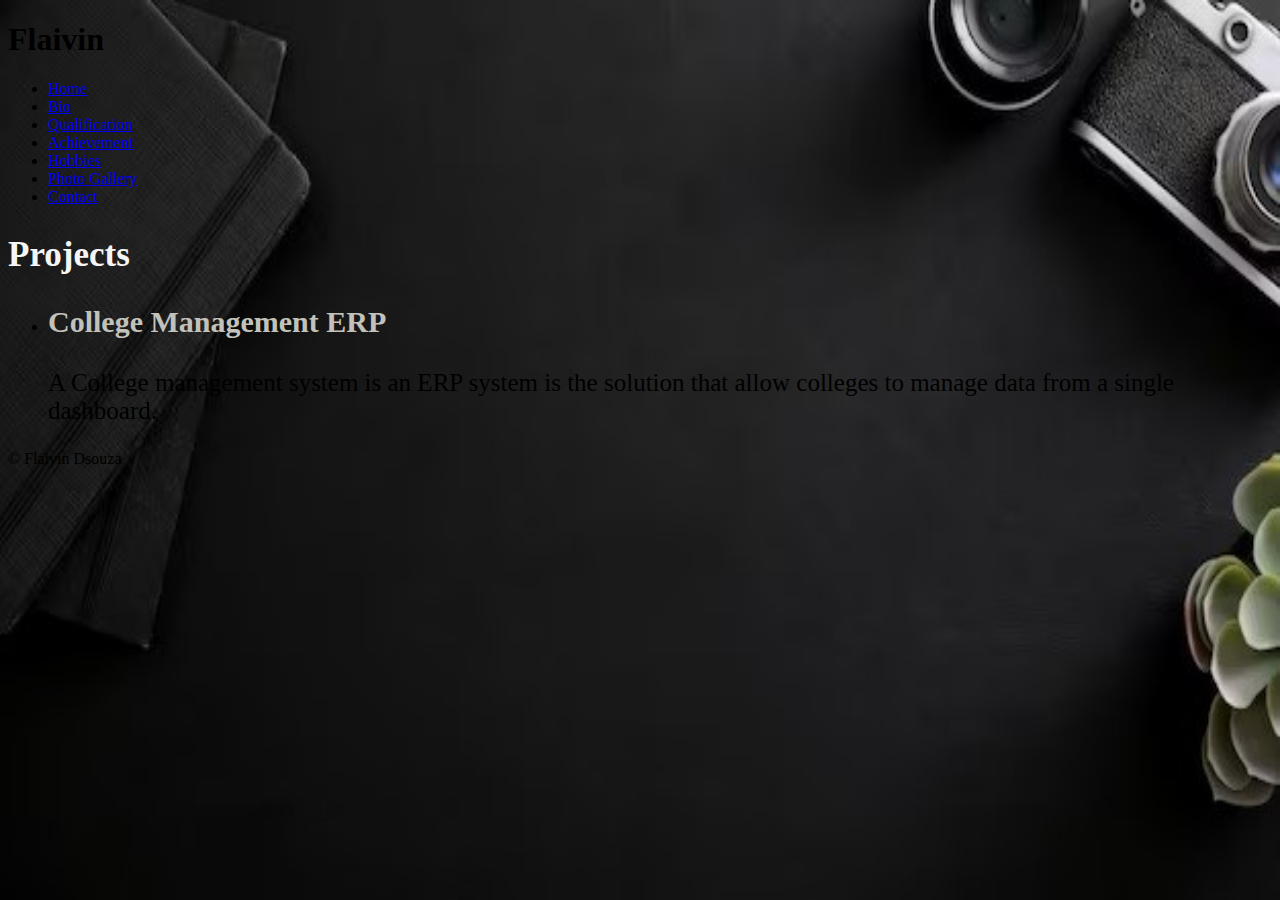
==== achievement.html @ 7c4726d5 "added achievement.html" ====
<!DOCTYPE html>
<html>
<head>
  <title>My Personal Website - Achievement</title>
  <link rel="stylesheet" type="text/css" href="style1.css">
</head>
<body>
  <style>
    body {
  background-image: url('bg22.jpg');
  background-repeat: no-repeat;
  background-attachment: fixed; 
  background-size: 100% 100%;
}
  </style>
  <header>
    <h1>Flaivin</h1>
    <nav>
      <ul>
        <li><a href="index.html">Home</a></li>
        <li><a href="bio.html">Bio</a></li>
        <li><a href="qualification.html">Qualification</a></li>
        <li><a href="achievement.html">Achievement</a></li>
        <li><a href="hobbies.html">Hobbies</a></li>
        <li><a href="gallery.html">Photo Gallery</a></li>
        <li><a href="contact.html">Contact</a></li>
      </ul>
    </nav>
  </header>
  
  <section class="content">
    <h2 style="color: whitesmoke; font-size: 35px;">Projects</h2>
    <ul class="achievement-list">
      <li>
        <h3 style="font-size: 30px; color: #c2c2ba;">College Management ERP</h3>
        <p style="font-size: 25px;">A College management system is an ERP system is the solution that allow colleges to manage data from a single dashboard.</p>
      </li>
    </ul>
  </section>
  
  <footer>
    &copy; Flaivin Dsouza
  </footer>
</body>
</html>
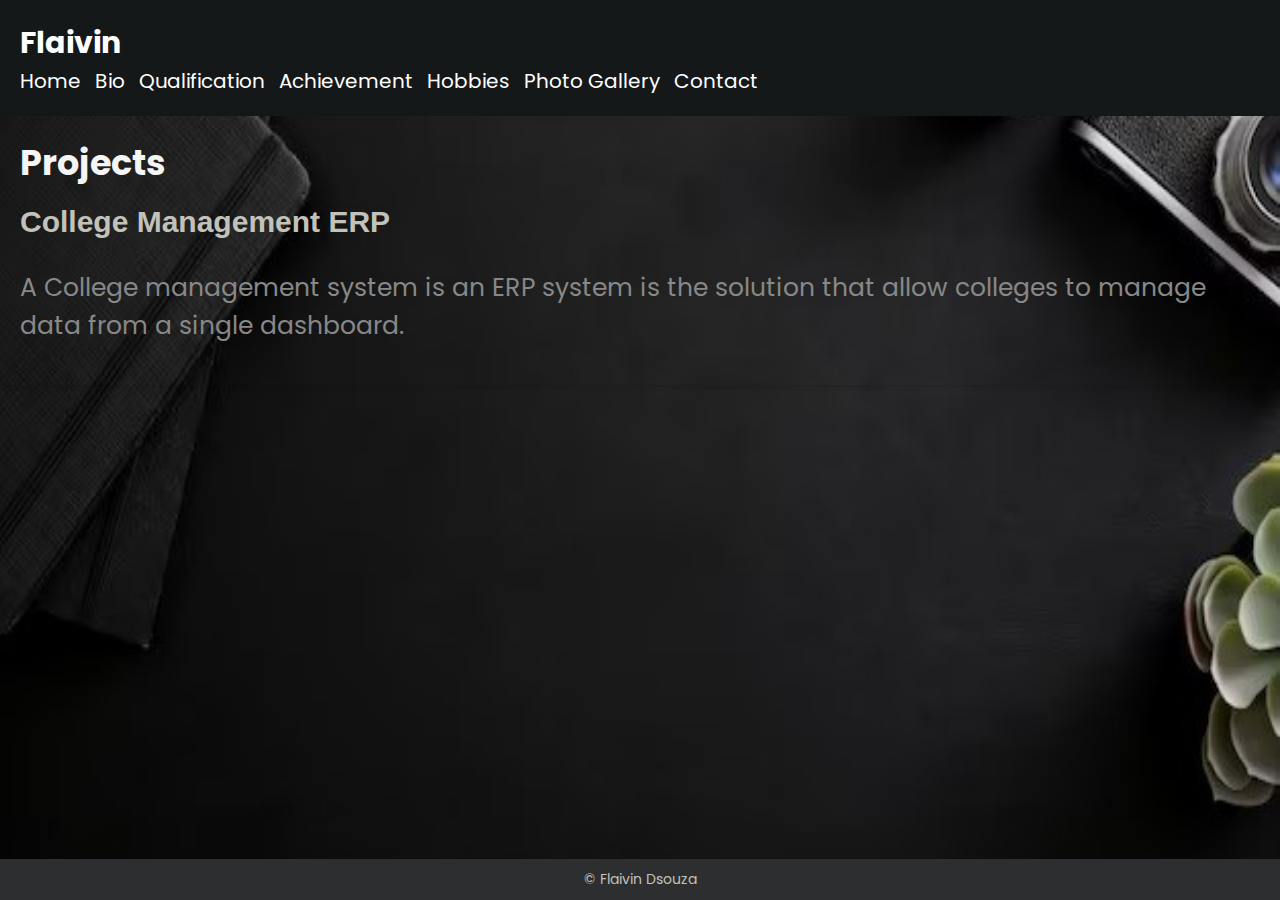
==== commit bc22caac: "Update achievement.html" ====
--- a/achievement.html
+++ b/achievement.html
@@ -3,6 +3,7 @@
 <head>
   <title>My Personal Website - Achievement</title>
   <link rel="stylesheet" type="text/css" href="style1.css">
+  <link rel="icon" href="icon1.jpg" type="image/icon type">
 </head>
 <body>
   <style>
--- a/style1.css
+++ b/style1.css
@@ -0,0 +1,387 @@
+/* @import url('https://fonts.googleapis.com/css2?family=Belanosima&family=Cinzel&family=Signika:wght@500&display=swap'); */
+@import url('https://fonts.googleapis.com/css?family=Poppins:400,500,600,700&display=swap');
+* {
+  box-sizing: border-box;
+}
+
+/* Body Styles */
+body {
+  /* font-family:Arial, Helvetica, sans-serif; */
+  font-family: 'Poppins', sans-serif;  
+  margin: 0;
+    padding: 0;
+    background-color: #000000;
+  }
+  /* Header Styles */
+  header {
+    background-color: #151819;
+    padding: 20px;
+    color: #fff;
+  }
+  
+  .ind {
+    text-align: center;
+  }
+  h3 {
+    color: whitesmoke;
+    font-size: 50px;
+    font-family:'Franklin Gothic Medium', 'Arial Narrow', Arial, sans-serif ;
+  }
+  h1 {
+    margin: 0;
+    font-size: 30px;
+    color: white;
+  }
+  
+  h2 {
+    margin: 0;
+    font-size: 28px;
+    color: #c2c2ba;
+  }
+  nav ul {
+    list-style-type: none;
+    margin: 0;
+    padding: 0;
+  }
+  
+  nav ul li {
+    display: inline;
+    margin-right: 10px;
+  }
+  
+  nav ul li a {
+    text-decoration: none;
+    color: #fff;
+    font-size: 20px;
+    transition: background-color 0.4s ease-in-out; 
+  }
+
+  nav ul li a:hover {
+    background-color: #ddd;
+    color : #2d2e30;
+  
+
+  }
+  /* Section Styles */
+  section {
+    padding: 20px;
+    /* background-color: black; */
+    margin-bottom: 20px;
+    border-radius: 5px;
+    box-shadow: 0 2px 4px rgba(0, 0, 0, 0.1);
+    position: relative;
+    bottom: 0;
+    left: 0;
+    width:100vw;
+    z-index:2;
+  }
+  
+  /* h2 {
+    margin-top: 0;
+    font-size: 24px;
+    color: #c2c2ba;
+  } */
+  
+  p {
+    color: #c2c2ba;
+  }
+  /* Counter Styles */
+  /* .counter {
+    background-color: #2d2e30;
+    border: 1px solid #c5d7f4;
+  } */
+  
+  /* Server Time Styles */
+  /* .server-time {
+    background-color: #2d2e30;
+    border: 1px solid #ccc;
+  } */
+  
+
+  /* Counter and Server Time Section Styles */
+/* .counter-server-time {
+  display: flex;
+  justify-content: space-between;
+  align-items: flex-start;
+}
+
+.counter, .server-time {
+  flex-basis:46%;
+  padding: 20px;
+  background-color: #2d2e30;
+  margin-bottom: 20px;
+  border-radius: 5px;
+  box-shadow: 0 2px 4px rgba(0, 0, 0, 0.1);
+}
+
+.counter h2, .server-time h2 {
+  margin-top: 0;
+  font-size: 24px;
+  color: #c2c2ba;
+}
+
+.counter p, .server-time p {
+  color: #c2c2ba;
+} */
+
+  /* Footer Styles */
+  footer {
+    background-color: #2d2e30;
+    padding: 10px;
+    text-align: center;
+    color: #c2c2ba;
+    font-size: 14px;
+    position: absolute;
+    bottom: 0;
+    left: 0;
+    width:100%;
+    z-index:1;
+  }
+  
+  footer a {
+    color: #fff;
+    text-decoration: none;
+  }
+  
+  footer a:hover {
+    text-decoration: underline;
+  }
+  
+  .bio-info {
+    display: flex;
+    align-items: center;
+  }
+  
+  .bio-info img {
+    width: 200px;
+    height: auto;
+    border-radius: 50%;
+    margin-right: 20px;
+  }
+  
+  .bio-text h3 {
+    margin-top: 0;
+    font-size: 22px;
+    color: #555;
+  }
+
+
+
+  .qualification-list {
+    list-style: none;
+    padding: 0;
+  }
+  
+  .qualification-list li {
+    margin-bottom: 20px;
+  }
+  
+  .qualification-list h3 {
+    margin-top: 0;
+    font-size: 20px;
+    color: #555;
+  }
+  
+  .qualification-list p {
+    margin: 0;
+    color: #888;
+  }
+
+  .contact-form label {
+    display: block;
+    margin-bottom: 5px;
+    color: #c2c2ba;
+  }
+  
+  .contact-form input,
+  .contact-form textarea {
+    width: 100%;
+    padding: 15px;
+    border-radius: 5px;
+    border: 1px solid #ccc;
+    margin-bottom: 15px;
+    background-color: #c2c2ba;
+  }
+  
+  .contact-form textarea {
+    height: 150px;
+    
+}
+  
+  .contact-form input[type="submit"] {
+    background-color: #333;
+    color: #fff;
+    border: none;
+    cursor: pointer;
+    padding: 10px 20px;
+    font-size: 16px;
+  }
+  
+  .contact-form input[type="submit"]:hover {
+    background-color: #555;
+  }
+
+  .photo-grid {
+    display: grid;
+    grid-template-columns: repeat(3, 1fr);
+    grid-gap: 20px;
+  }
+  
+  .photo-item img {
+    width: 100%;
+    height: auto;
+    border-radius: 5px;
+  }
+
+
+  
+.hobbies-list {
+    list-style: none;
+    padding: 0;
+  }
+  
+  .hobbies-list li {
+    margin-bottom: 20px;
+  }
+  
+  .hobbies-list h3 {
+    margin-top: 0;
+    font-size: 20px;
+    color: #555;
+  }
+  
+  .hobbies-list p {
+    margin: 0;
+    color: #888;
+  }
+
+  
+
+  .achievement-list {
+    list-style: none;
+    padding: 0;
+  }
+  
+  .achievement-list li {
+    margin-bottom: 20px;
+  }
+  
+  .achievement-list h3 {
+    margin-top: 0;
+    font-size: 20px;
+    color: #555;
+  }
+  
+  .achievement-list p {
+    margin: 0;
+    color: #888;
+  }
+
+
+
+  .social-icons {
+    margin-top: 10px;
+  }
+  
+  .social-icon {
+    display: inline-block;
+    margin-right: 10px;
+    color: #c2c2ba;
+    font-size: 18px;
+  }
+  
+  .social-icon i {
+    transition: color 0.3s;
+  }
+  
+  .social-icon:hover i {
+    color: #fff;
+  }
+  
+  
+  /* @import url('https://fonts.googleapis.com/css?family=Poppins:400,500,600,700&display=swap'); */
+/* *{
+  margin: 0;
+  padding: 0;
+  box-sizing: border-box;
+  font-family: 'Poppins', sans-serif;
+} */
+/* html,body{ */
+  /* display: grid; */
+  /* height: 100%; */
+  /* width: 100%; */
+  /* place-items: center; */
+  /* background: linear-gradient(315deg, #ffffff 0%, #d7e1ec 74%); */
+/* } */
+/* .wrapper .button{
+  
+  display: inline-block;
+  height: 60px;
+  width: 60px;
+  float: left;
+  margin: 0 5px;
+  overflow: hidden;
+  background: #fff;
+  border-radius: 50px;
+  cursor: pointer;
+  box-shadow: 0px 10px 10px rgba(0,0,0,0.1);
+  transition: all 0.3s ease-out;
+}
+.wrapper .button:hover{
+  width: 200px;
+}
+.wrapper .button .icon{
+  display: inline-block;
+  height: 60px;
+  width: 60px;
+  text-align: center;
+  border-radius: 50px;
+  box-sizing: border-box;
+  line-height: 60px;
+  transition: all 0.3s ease-out;
+}
+.wrapper .button:nth-child(1):hover .icon{
+  background: #4267B2;
+}
+.wrapper .button:nth-child(2):hover .icon{
+  background: #1DA1F2;
+}
+.wrapper .button:nth-child(3):hover .icon{
+  background: #E1306C;
+}
+.wrapper .button:nth-child(4):hover .icon{
+  background: #333;
+}
+.wrapper .button:nth-child(5):hover .icon{
+  background: #ff0000;
+}
+.wrapper .button .icon i{
+  font-size: 25px;
+  line-height: 60px;
+  transition: all 0.3s ease-out;
+}
+.wrapper .button:hover .icon i{
+  color: #fff;
+}
+.wrapper .button span{
+  font-size: 20px;
+  font-weight: 500;
+  line-height: 60px;
+  margin-left: 10px;
+  transition: all 0.3s ease-out;
+}
+.wrapper .button:nth-child(1) span{
+  color: #4267B2;
+}
+.wrapper .button:nth-child(2) span{
+  color: #1DA1F2;
+}
+.wrapper .button:nth-child(3) span{
+  color: #E1306C;
+}
+.wrapper .button:nth-child(4) span{
+  color: #333;
+}
+.wrapper .button:nth-child(5) span{
+  color: #ff0000;
+} */
